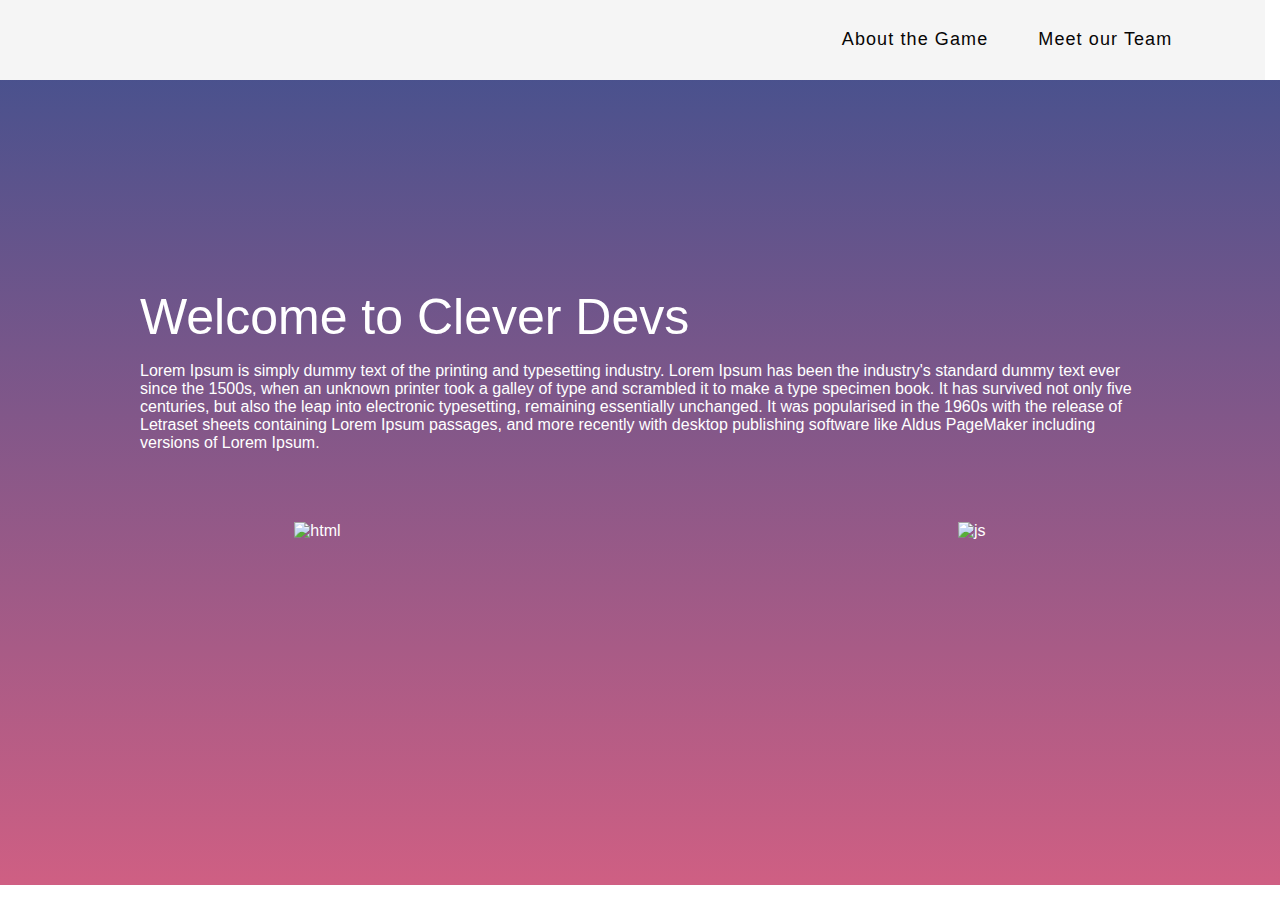
==== index.html @ 216a0319 "Merge branch 'main' of https://github.com/Clever-Devs-Clever-programmer/Cleverdevs into main" ====
<!DOCTYPE html>
<html lang="en">
  <head>
    <meta charset="UTF-8" />
    <meta http-equiv="X-UA-Compatible" content="IE=edge" />
    <meta name="viewport" content="width=device-width, initial-scale=1.0" />
    <link
      rel="stylesheet"
      href="https://cdnjs.cloudflare.com/ajax/libs/animate.css/4.1.1/animate.min.css"
    />
    <script
      src="https://kit.fontawesome.com/c939d0e917.js"
      crossorigin="anonymous"
    ></script>
    <link rel="stylesheet" href="styles/style.css" />
    <title>EPIC Game</title>
  </head>
  <body>
    <header class="header">
      <div class="header_container">
        <div class="header_logo">
          <a href=""> <img src="/images/clever_logo.png" alt="" /></a>
        </div>
      </div>

      <div class="header_navbar">
        <a href="about.html"><span>About the Game</span></a>
        <a href="team.html"><span>Meet our Team</span></a>
        <i class="fas fa-bars"></i>
      </div>
    </header>
    <main class="main">
      <div class="main_container">
        <div class="main_header">
          <h1 class="animate__animated animate__fadeInLeft">
            Welcome to Clever Devs
          </h1>
        </div>
        <div class="main_body">
          Lorem Ipsum is simply dummy text of the printing and typesetting
          industry. Lorem Ipsum has been the industry's standard dummy text ever
          since the 1500s, when an unknown printer took a galley of type and
          scrambled it to make a type specimen book. It has survived not only
          five centuries, but also the leap into electronic typesetting,
          remaining essentially unchanged. It was popularised in the 1960s with
          the release of Letraset sheets containing Lorem Ipsum passages, and
          more recently with desktop publishing software like Aldus PageMaker
          including versions of Lorem Ipsum.
        </div>
      </div>
      <div class="main_ButtonContainer">
        <div class="html_button">
          <img
            src="/images/html_image.png"
            alt="html"
            class="animate__animated animate__wobble"
          />
        </div>
        <div class="css_button">
          <img
            src="/images/css_image.png"
            alt=""
            class="animate__animated animate__tada"
          />
        </div>
        <div class="js_button">
          <img
            src="/images/js_image.png"
            alt="js"
            class="animate__animated animate__wobble"
          />
        </div>
      </div>
    </main>

    <script src="js/script.js"></script>    
  </body>
</html>
---- styles/style.css ----
* {
  font-family: Arial, Helvetica, sans-serif;
  margin: 0;
  box-sizing: border-box;
}
.header {
  display: flex;
  align-items: center;
  justify-content: center;
  height: 80px;
  background-color: whitesmoke;
  width: 98.8vw;
}

.header_container {
  display: flex;
  max-width: 625px;
  /* width: 100%; */
  width: 70vw;
  /* padding: 0 35px; */
  margin-top: 10px;
}

.header_logo {
  max-width: 150px;
  padding: 20px;
  margin-left: 3vw;
}

.header_logo img {
  width: 100%;
}

.header_navbar {
  max-width: 625px;
  width: 100%;
  display: flex;
  justify-content: flex-end;
  padding: 20px 35px;
}

.header_navbar a {
  text-decoration: none;
}

.header_navbar a span {
  color: rgb(7, 5, 5);
  font-size: 18px;
  letter-spacing: 1.1px;
  line-height: 1.08;
  padding: 2px 0px;
  margin-right: 50px;
  white-space: nowrap;
  position: relative;
}
.header_navbar a span:before {
  background-color: rgb(15, 13, 13);
  border-radius: 0px 0px 4px 4px;
  bottom: -6px;
  content: "";
  height: 2px;
  left: 0px;
  opacity: 0;
  position: absolute;
  right: 0px;
  transform-origin: left center;
  transform: scaleX(0);
  transition: all 250ms cubic-bezier(0.25, 0.46, 0.45, 0.94) 0s;
  visibility: hidden;
  width: auto;
}

.header_navbar a:hover span:before {
  transform: scaleX(1);
  visibility: visible;
  opacity: 1 !important;
}

.header_navbar i {
  visibility: hidden;
}

.main {
  height: 89.4vh;
  display: flex;
  flex-direction: column;
  justify-content: center;
  align-items: center;
  padding-top: 50px;
  color: white;
  background: #c33764; /* fallback colour. Make sure this is just one solid colour. */
  background: -webkit-linear-gradient(
      rgba(29, 38, 113, 0.8),
      rgba(195, 55, 100, 0.8)
    ),
    url("https://bit.ly/2rlzaXi");
  background: repeating-linear-gradient(
    rgba(29, 38, 113, 0.8),
    rgba(195, 55, 100, 0.8)
  ); /* The least supported option. */
  background-repeat: no-repeat;
  background-size: cover;
}

.main_container {
  max-width: 1000px;
  width: 100%;
  margin-bottom: 70px;
}
.main_container h1 {
  font-weight: 500;
  font-size: 50px;
  line-height: 1em;
  margin-bottom: 20px;
}

.main_ButtonContainer {
  max-width: 1000px;
  width: 100%;
  display: flex;
  justify-content: space-around;
}

.main_ButtonContainer .html_button {
  height: 200px;
  cursor: pointer;
}
.main_ButtonContainer .html_button img {
  height: 100%;
  animation-duration: 2s;
  animation-iteration-count: infinite;
}

.main_ButtonContainer .css_button {
  height: 200px;
  cursor: pointer;
}
.main_ButtonContainer .css_button img {
  height: 100%;
  animation-duration: 2s;
  animation-iteration-count: infinite;
}

.main_ButtonContainer .js_button {
  height: 200px;
  cursor: pointer;
}
.main_ButtonContainer .js_button img {
  height: 100%;
  animation-duration: 2s;
  animation-iteration-count: infinite;
}

@media screen and (max-width: 1080px) {
  .main_container {
    max-width: 800px;
    width: 100%;
    margin-bottom: 70px;
  }

  .main_ButtonContainer .html_button {
    height: 150px;
    cursor: pointer;
  }
  .main_ButtonContainer .html_button img {
    height: 100%;
    animation-duration: 2s;
    animation-iteration-count: infinite;
  }

  .main_ButtonContainer .css_button {
    height: 150px;
    cursor: pointer;
  }
  .main_ButtonContainer .css_button img {
    height: 100%;
    animation-duration: 2s;
    animation-iteration-count: infinite;
  }

  .main_ButtonContainer .js_button {
    height: 150px;
    cursor: pointer;
  }
  .main_ButtonContainer .js_button img {
    height: 100%;
    animation-duration: 2s;
    animation-iteration-count: infinite;
  }
}

@media screen and (max-width: 850px) {
  .main_container {
    max-width: 600px;
    width: 100%;
    margin-bottom: 70px;
  }
  .header_navbar a {
    visibility: hidden;
  }
  .header_navbar i {
    visibility: visible;
    font-size: 20px;
  }
}

@media screen and (max-width: 650px) {
  .main_container {
    max-width: 400px;
    width: 100%;
    margin-bottom: 70px;
  }
  .main_container h {
    line-height: 0;
  }

  .main_ButtonContainer .html_button {
    height: 100px;
    cursor: pointer;
  }
  .main_ButtonContainer .html_button img {
    height: 100%;
    animation-duration: 2s;
    animation-iteration-count: infinite;
  }

  .main_ButtonContainer .css_button {
    height: 100px;
    cursor: pointer;
  }
  .main_ButtonContainer .css_button img {
    height: 100%;
    animation-duration: 2s;
    animation-iteration-count: infinite;
  }

  .main_ButtonContainer .js_button {
    height: 100px;
    cursor: pointer;
  }
  .main_ButtonContainer .js_button img {
    height: 100%;
    animation-duration: 2s;
    animation-iteration-count: infinite;
  }
}
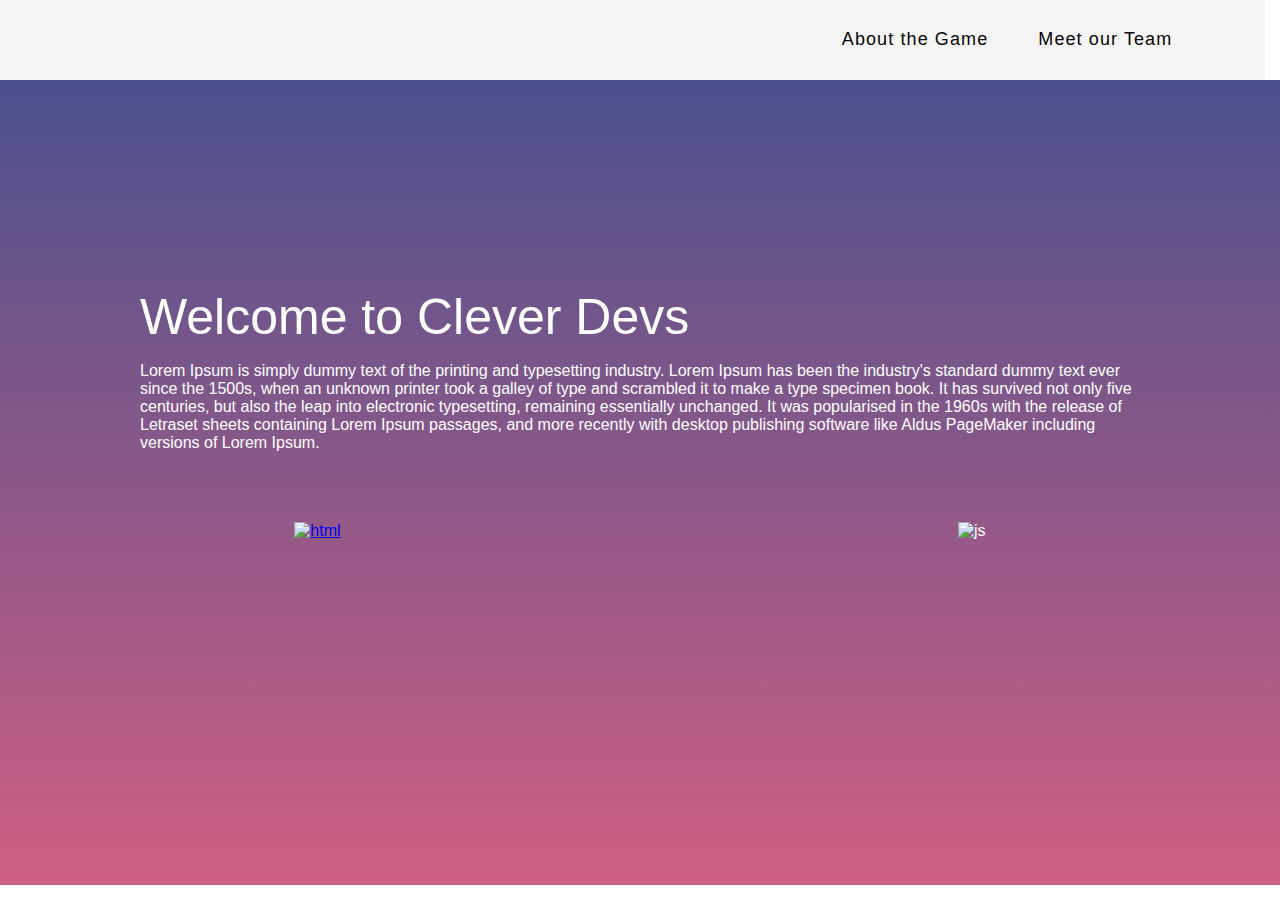
==== commit f5c18a21: "Name" ====
--- a/index.html
+++ b/index.html
@@ -13,7 +13,7 @@
       crossorigin="anonymous"
     ></script>
     <link rel="stylesheet" href="styles/style.css" />
-    <title>EPIC Game</title>
+    <title>Clever Devs</title>
   </head>
   <body>
     <header class="header">
@@ -49,12 +49,12 @@
         </div>
       </div>
       <div class="main_ButtonContainer">
-        <div class="html_button">
+        <div class="html_button"><a href="quiz.html">
           <img
             src="/images/html_image.png"
             alt="html"
             class="animate__animated animate__wobble"
-          />
+          /></a>
         </div>
         <div class="css_button">
           <img
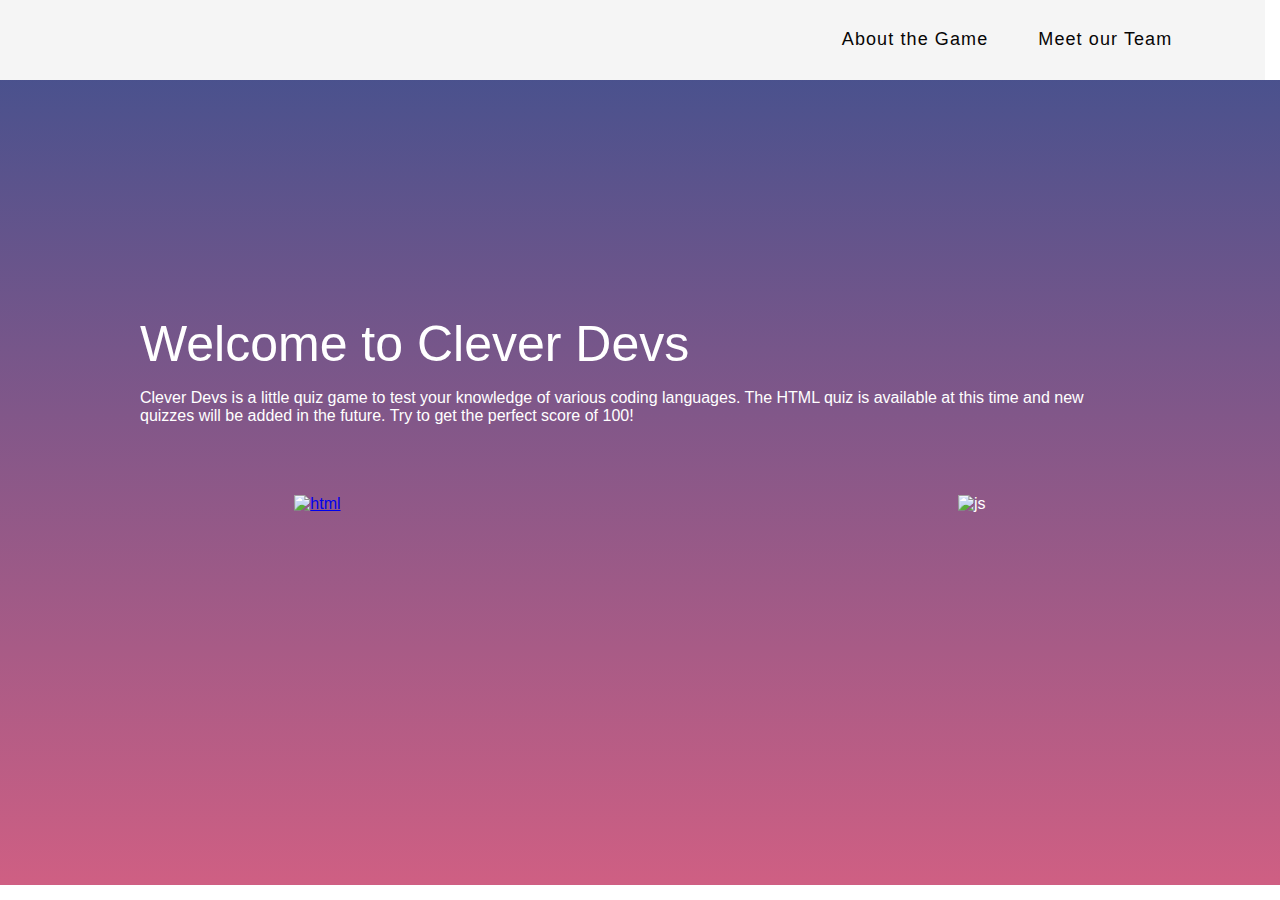
==== commit 6ccfe3fa: "Updated Welcome and About text" ====
--- a/index.html
+++ b/index.html
@@ -13,7 +13,7 @@
       crossorigin="anonymous"
     ></script>
     <link rel="stylesheet" href="styles/style.css" />
-    <title>Clever Devs</title>
+    <title>EPIC Game</title>
   </head>
   <body>
     <header class="header">
@@ -37,15 +37,7 @@
           </h1>
         </div>
         <div class="main_body">
-          Lorem Ipsum is simply dummy text of the printing and typesetting
-          industry. Lorem Ipsum has been the industry's standard dummy text ever
-          since the 1500s, when an unknown printer took a galley of type and
-          scrambled it to make a type specimen book. It has survived not only
-          five centuries, but also the leap into electronic typesetting,
-          remaining essentially unchanged. It was popularised in the 1960s with
-          the release of Letraset sheets containing Lorem Ipsum passages, and
-          more recently with desktop publishing software like Aldus PageMaker
-          including versions of Lorem Ipsum.
+          Clever Devs is a little quiz game to test your knowledge of various coding languages.  The HTML quiz is available at this time and new quizzes will be added in the future.  Try to get the perfect score of 100!
         </div>
       </div>
       <div class="main_ButtonContainer">
